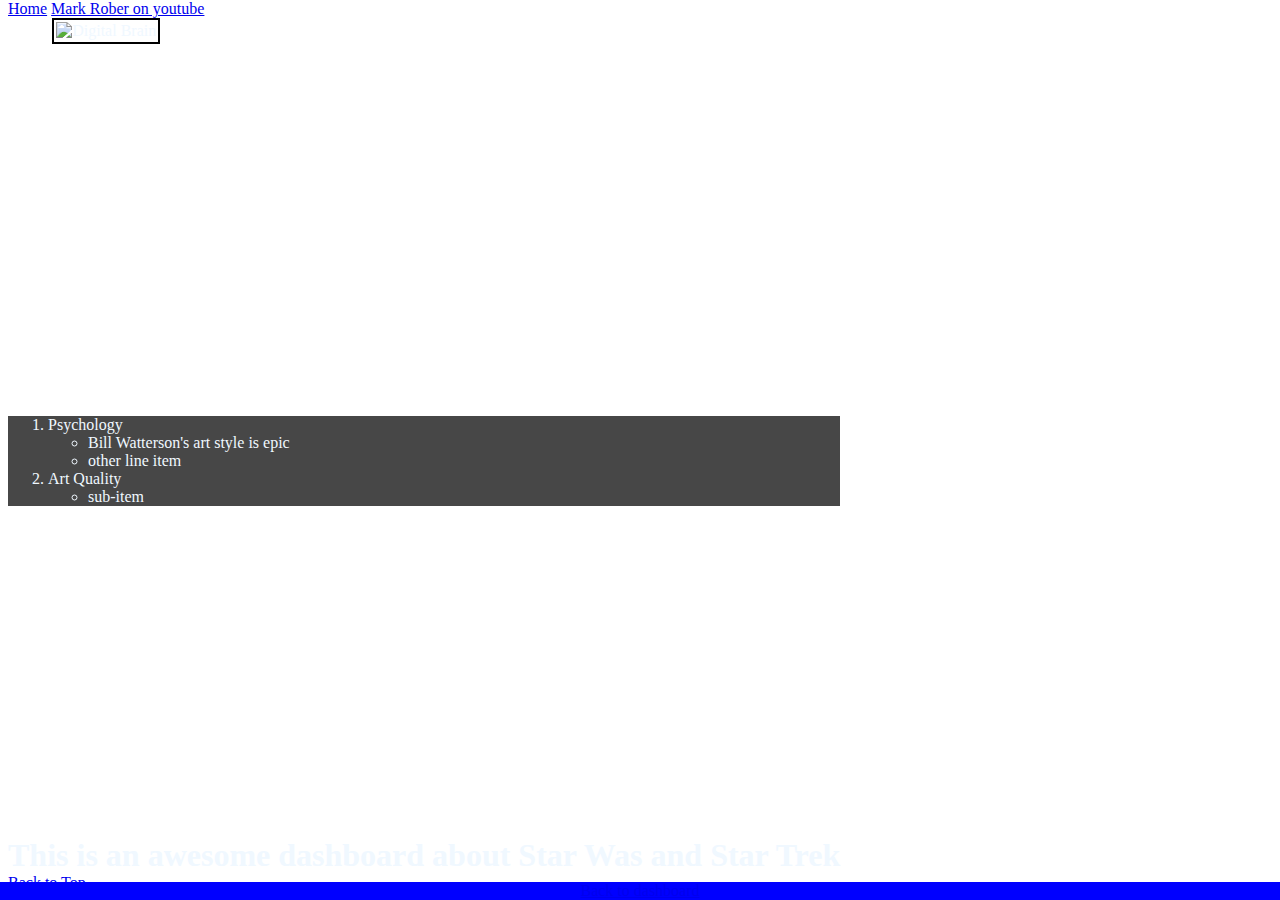
==== scratch.html @ a711a2e6 "Add files via upload" ====
<!DOCTYPE html>
<html lang="en">

<head>
    <meta charset="UTF-8">
    <meta name="viewport" content="width=device-width, initial-scale=1.0">
    <title>Artificial Intelligence</title>
    <link rel="stylesheet" href="css/scratch.css">
</head>

<body>
    <div class="common header">
        <center>
            <a href="index.html">Home</a>
            <a href="https://www.youtube.com/watch?v=7__r4FVj-EI" target="_blank">Mark Rober on youtube</a>
            <br>
            <img src="https://upload.wikimedia.org/wikipedia/commons/thumb/1/1c/Artificial_intelligence_prompt_completion_by_dalle_mini.jpg/640px-Artificial_intelligence_prompt_completion_by_dalle_mini.jpg"
                alt="Digital Brain">
        </center>
    </div>
    <div class="common footer">
        <a href="#dash">Back to dashboard</a>
    </div>
    <div class="common mainbody">
        <!--lists-->
        <ol>
            <!--ol = ordered list-->
            <li>Psychology
                <ul>
                    <!--ul = unordered list-->
                    <li>Bill Watterson's art style is epic</li>
                    <!--li = line item-->
                    <li>other line item</li>
                </ul>
            </li>
            <li>Art Quality
                <ul>
                    <li>sub-item</li>

                </ul>
            </li>

        </ol>


        <iframe class="centerme" width="560" height="315"
            src="https://www.youtube.com/embed/7__r4FVj-EI?si=wUMKBrm7wrSSFP6w" title="YouTube video player"
            frameborder="0"
            allow="accelerometer; autoplay; clipboard-write; encrypted-media; gyroscope; picture-in-picture; web-share"
            allowfullscreen></iframe>
        <h1 id="dash">This is an awesome dashboard about Star Was and Star Trek</h1>

        <div class='tableauPlaceholder' id='viz1702321859515' style='position: relative'><noscript><a href='#'><img
                        alt='RM '
                        src='https:&#47;&#47;public.tableau.com&#47;static&#47;images&#47;Ra&#47;RadialMarimekko&#47;RM&#47;1_rss.png'
                        style='border: none' /></a></noscript><object class='tableauViz' style='display:none;'>
                <param name='host_url' value='https%3A%2F%2Fpublic.tableau.com%2F' />
                <param name='embed_code_version' value='3' />
                <param name='site_root' value='' />
                <param name='name' value='RadialMarimekko&#47;RM' />
                <param name='tabs' value='no' />
                <param name='toolbar' value='yes' />
                <param name='static_image'
                    value='https:&#47;&#47;public.tableau.com&#47;static&#47;images&#47;Ra&#47;RadialMarimekko&#47;RM&#47;1.png' />
                <param name='animate_transition' value='yes' />
                <param name='display_static_image' value='yes' />
                <param name='display_spinner' value='yes' />
                <param name='display_overlay' value='yes' />
                <param name='display_count' value='yes' />
                <param name='language' value='en-US' />
            </object></div>
        <script
            type='text/javascript'>                    var divElement = document.getElementById('viz1702321859515'); var vizElement = divElement.getElementsByTagName('object')[0]; if (divElement.offsetWidth > 800) { vizElement.style.width = '800px'; vizElement.style.height = '827px'; } else if (divElement.offsetWidth > 500) { vizElement.style.width = '800px'; vizElement.style.height = '827px'; } else { vizElement.style.width = '100%'; vizElement.style.height = '827px'; } var scriptElement = document.createElement('script'); scriptElement.src = 'https://public.tableau.com/javascripts/api/viz_v1.js'; vizElement.parentNode.insertBefore(scriptElement, vizElement);                </script>
        <script
            type='text/javascript'>                    var divElement = document.getElementById('viz1702320227176'); var vizElement = divElement.getElementsByTagName('object')[0]; vizElement.style.width = '3930px'; vizElement.style.height = '947px'; var scriptElement = document.createElement('script'); scriptElement.src = 'https://public.tableau.com/javascripts/api/viz_v1.js'; vizElement.parentNode.insertBefore(scriptElement, vizElement);                </script>
        <a href="#">Back to Top</a>
    </div>
</body>

</html>
---- css/scratch.css ----
body{
    background-image: url('https://incubator.ucf.edu/wp-content/uploads/2023/07/[base64].jpg');
    background-repeat: no-repeat;
    background-size: cover;
    color: aliceblue;
}
img{
    border: 2px solid black;
    padding: 2px;
    width: 40%;
}
.centerme{
    display: block;
    margin: auto;
}
h1{
    display: block;
    margin: auto;
    font-family: 'Comic Sans MS', Georgia, 'Times New Roman', Times, serif;
}
ol{
    background-color: rgba(0, 0, 0, 0.72);
}
.common{
    position: absolute;
}
.footer{
    z-index: 1;
    position: fixed;
    bottom: 0px;
    right: 0px;
    left: 0px;
    text-align: center;
    background-color: blue;
    color: azure;
}
.header{
    top: 0px;
}
.mainbody{
    top: 400px;
}
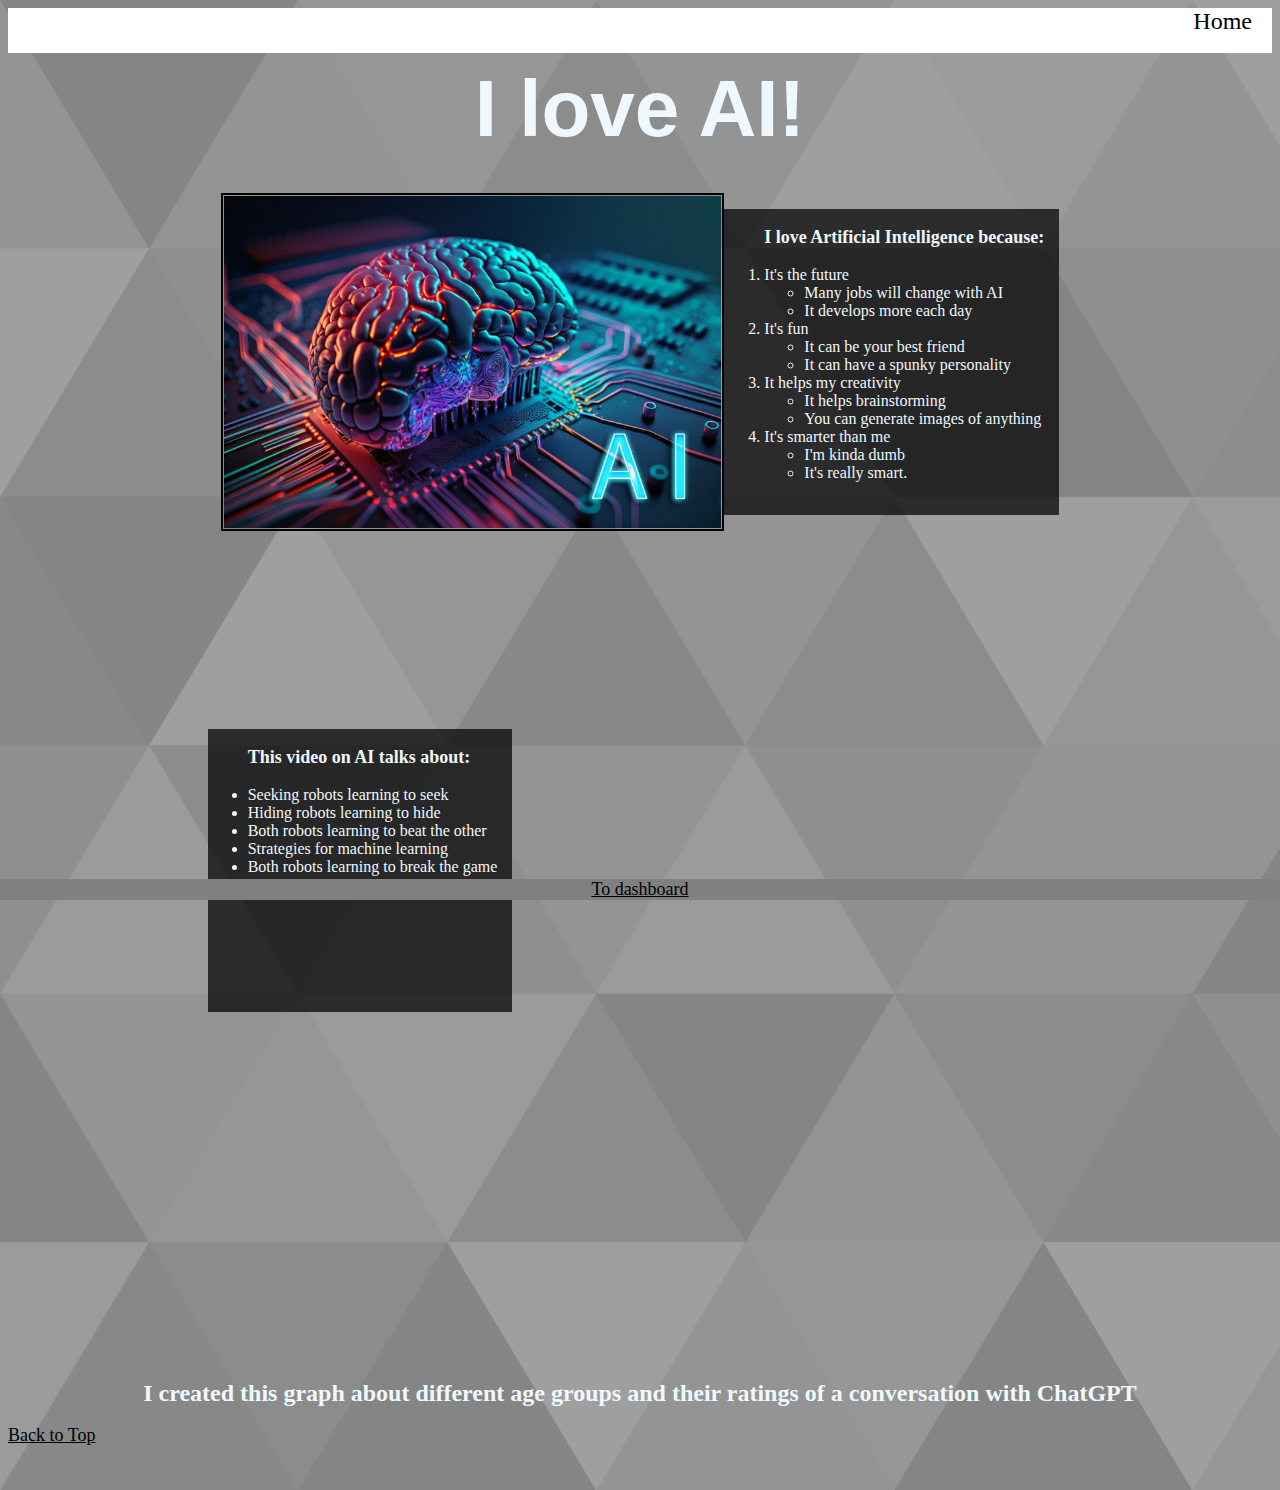
==== commit 33975d58: "Add files via upload" ====
--- a/scratch.html
+++ b/scratch.html
@@ -9,72 +9,79 @@
 </head>
 
 <body>
-    <div class="common header">
+    <div class="header">
+            <a class="aextra" href="index.html">Home</a>
+            <br><br>
+    </div>
+    <div class="footer">
+        <a href="#dash">To dashboard</a>
+    </div>
+    <div class="mainbody">
         <center>
-            <a href="index.html">Home</a>
-            <a href="https://www.youtube.com/watch?v=7__r4FVj-EI" target="_blank">Mark Rober on youtube</a>
-            <br>
-            <img src="https://upload.wikimedia.org/wikipedia/commons/thumb/1/1c/Artificial_intelligence_prompt_completion_by_dalle_mini.jpg/640px-Artificial_intelligence_prompt_completion_by_dalle_mini.jpg"
-                alt="Digital Brain">
+            <h3>I love AI!</h3>
         </center>
-    </div>
-    <div class="common footer">
-        <a href="#dash">Back to dashboard</a>
-    </div>
-    <div class="common mainbody">
-        <!--lists-->
-        <ol>
-            <!--ol = ordered list-->
-            <li>Psychology
-                <ul>
-                    <!--ul = unordered list-->
-                    <li>Bill Watterson's art style is epic</li>
-                    <!--li = line item-->
-                    <li>other line item</li>
-                </ul>
-            </li>
-            <li>Art Quality
-                <ul>
-                    <li>sub-item</li>
-
-                </ul>
-            </li>
-
-        </ol>
-
-
-        <iframe class="centerme" width="560" height="315"
-            src="https://www.youtube.com/embed/7__r4FVj-EI?si=wUMKBrm7wrSSFP6w" title="YouTube video player"
-            frameborder="0"
-            allow="accelerometer; autoplay; clipboard-write; encrypted-media; gyroscope; picture-in-picture; web-share"
-            allowfullscreen></iframe>
-        <h1 id="dash">This is an awesome dashboard about Star Was and Star Trek</h1>
-
-        <div class='tableauPlaceholder' id='viz1702321859515' style='position: relative'><noscript><a href='#'><img
-                        alt='RM '
-                        src='https:&#47;&#47;public.tableau.com&#47;static&#47;images&#47;Ra&#47;RadialMarimekko&#47;RM&#47;1_rss.png'
-                        style='border: none' /></a></noscript><object class='tableauViz' style='display:none;'>
-                <param name='host_url' value='https%3A%2F%2Fpublic.tableau.com%2F' />
-                <param name='embed_code_version' value='3' />
-                <param name='site_root' value='' />
-                <param name='name' value='RadialMarimekko&#47;RM' />
-                <param name='tabs' value='no' />
-                <param name='toolbar' value='yes' />
-                <param name='static_image'
-                    value='https:&#47;&#47;public.tableau.com&#47;static&#47;images&#47;Ra&#47;RadialMarimekko&#47;RM&#47;1.png' />
-                <param name='animate_transition' value='yes' />
-                <param name='display_static_image' value='yes' />
-                <param name='display_spinner' value='yes' />
-                <param name='display_overlay' value='yes' />
-                <param name='display_count' value='yes' />
-                <param name='language' value='en-US' />
-            </object></div>
-        <script
-            type='text/javascript'>                    var divElement = document.getElementById('viz1702321859515'); var vizElement = divElement.getElementsByTagName('object')[0]; if (divElement.offsetWidth > 800) { vizElement.style.width = '800px'; vizElement.style.height = '827px'; } else if (divElement.offsetWidth > 500) { vizElement.style.width = '800px'; vizElement.style.height = '827px'; } else { vizElement.style.width = '100%'; vizElement.style.height = '827px'; } var scriptElement = document.createElement('script'); scriptElement.src = 'https://public.tableau.com/javascripts/api/viz_v1.js'; vizElement.parentNode.insertBefore(scriptElement, vizElement);                </script>
-        <script
-            type='text/javascript'>                    var divElement = document.getElementById('viz1702320227176'); var vizElement = divElement.getElementsByTagName('object')[0]; vizElement.style.width = '3930px'; vizElement.style.height = '947px'; var scriptElement = document.createElement('script'); scriptElement.src = 'https://public.tableau.com/javascripts/api/viz_v1.js'; vizElement.parentNode.insertBefore(scriptElement, vizElement);                </script>
+        <br>
+        <div class="together">
+            <img src="assets/img/ai-image.jpeg" alt="artificial intelligence">
+            <!--lists-->
+            <ol width="100%">
+                <br>
+                <h2>I love Artificial Intelligence because:</h2>
+                <br>
+                <!--ol = ordered list-->
+                <li>It's the future
+                    <ul>
+                        <!--ul = unordered list-->
+                        <li>Many jobs will change with AI</li>
+                        <!--li = line item-->
+                        <li>It develops more each day</li>
+                    </ul>
+                </li>
+                <li>It's fun
+                    <ul>
+                        <li>It can be your best friend</li>
+                        <li>It can have a spunky personality</li>
+                    </ul>
+                </li>
+                <li>It helps my creativity
+                    <ul>
+                        <li>It helps brainstorming</li>
+                        <li>You can generate images of anything</li>
+                    </ul>
+                </li>
+                <li>It's smarter than me
+                    <ul>
+                        <li>I'm kinda dumb</li>
+                        <li>It's really smart.</li>
+                    </ul>
+                </li>
+            </ol>
+        </div>
+        <br><br><br><br><br><br><br><br><br>
+        <div class="together">
+            <!--lists-->
+            <ul width="100%" class="ul2">
+                <br>
+                <h2>This video on AI talks about:</h2>
+                <br>
+                <!--ol = ordered list-->
+                <li>Seeking robots learning to seek</li>
+                <li>Hiding robots learning to hide</li>
+                <li>Both robots learning to beat the other</li>
+                <li>Strategies for machine learning</li>
+                <li>Both robots learning to break the game</li>
+            </ul>
+            <iframe width="560" height="315" src="https://www.youtube.com/embed/kopoLzvh5jY?si=0O_yQWDIch1at3ty" title="YouTube video player" frameborder="0" allow="accelerometer; autoplay; clipboard-write; encrypted-media; gyroscope; picture-in-picture; web-share" allowfullscreen></iframe>
+        </div>
+        <br><br><br><br><br><br><br><br><br><br><br><br><br><br><br><br><br><br><br>
+        <center>
+            <h1 id="dash">I created this graph about different age groups and their ratings of a conversation with ChatGPT</h1>
+        </center>
+        <div class='tableauPlaceholder' id='viz1702514042366' style='position: relative'><noscript><a href='#'><img alt='Younger People Rate ChatBot Experiences Higher ' src='https:&#47;&#47;public.tableau.com&#47;static&#47;images&#47;Da&#47;DataAnalysis_17025139730900&#47;Sheet6&#47;1_rss.png' style='border: none' /></a></noscript><object class='tableauViz'  style='display:none;'><param name='host_url' value='https%3A%2F%2Fpublic.tableau.com%2F' /> <param name='embed_code_version' value='3' /> <param name='site_root' value='' /><param name='name' value='DataAnalysis_17025139730900&#47;Sheet6' /><param name='tabs' value='no' /><param name='toolbar' value='yes' /><param name='static_image' value='https:&#47;&#47;public.tableau.com&#47;static&#47;images&#47;Da&#47;DataAnalysis_17025139730900&#47;Sheet6&#47;1.png' /> <param name='animate_transition' value='yes' /><param name='display_static_image' value='yes' /><param name='display_spinner' value='yes' /><param name='display_overlay' value='yes' /><param name='display_count' value='yes' /><param name='language' value='en-US' /><param name='filter' value='publish=yes' /></object></div>                <script type='text/javascript'>                    var divElement = document.getElementById('viz1702514042366');                    var vizElement = divElement.getElementsByTagName('object')[0];                    vizElement.style.width='100%';vizElement.style.height=(divElement.offsetWidth*0.75)+'px';                    var scriptElement = document.createElement('script');                    scriptElement.src = 'https://public.tableau.com/javascripts/api/viz_v1.js';                    vizElement.parentNode.insertBefore(scriptElement, vizElement);                </script>        
+        <br>
         <a href="#">Back to Top</a>
     </div>
+    <br><br>
 </body>
 
 </html>--- a/css/scratch.css
+++ b/css/scratch.css
@@ -1,12 +1,12 @@
 body{
-    background-image: url('https://incubator.ucf.edu/wp-content/uploads/2023/07/[base64].jpg');
-    background-repeat: no-repeat;
+    background-image: url('../assets/img/large-triangles-background.png');
+    background-repeat: repeat;
     background-size: cover;
     color: aliceblue;
 }
 img{
     border: 2px solid black;
-    padding: 2px;
+    padding: 1px;
     width: 40%;
 }
 .centerme{
@@ -16,13 +16,24 @@
 h1{
     display: block;
     margin: auto;
+    font-size: x-large;
     font-family: 'Comic Sans MS', Georgia, 'Times New Roman', Times, serif;
+}
+h2{
+    display: block;
+    margin: auto;
+    font-size: large;
+}
+h3{
+    display: block;
+    font-size: 500%;
+    font-family: Impact, Haettenschweiler, 'Arial Narrow Bold', sans-serif;
+    margin-top: 10px;
+    margin-bottom: 10px;
 }
 ol{
     background-color: rgba(0, 0, 0, 0.72);
-}
-.common{
-    position: absolute;
+    padding-right: 15px;
 }
 .footer{
     z-index: 1;
@@ -31,12 +42,34 @@
     right: 0px;
     left: 0px;
     text-align: center;
-    background-color: blue;
+    background-color: gray;
     color: azure;
 }
 .header{
-    top: 0px;
+    top: 0;
+    background-color: white;
+    text-align: right;
+    margin-bottom: 10px;
+    padding-right: 20px;
+}
+.ul2{
+    background-color: rgba(0, 0, 0, 0.72);
+    padding-right: 15px;
 }
 .mainbody{
     top: 400px;
+}
+.together{
+    display: flex;
+    justify-content: center;
+    padding: 10px;
+}
+a{
+    font-size: large;
+    color: black;
+    font-family: Georgia, 'Times New Roman', Times, serif;
+}
+.aextra{
+    text-decoration: none;
+    font-size: x-large;
 }